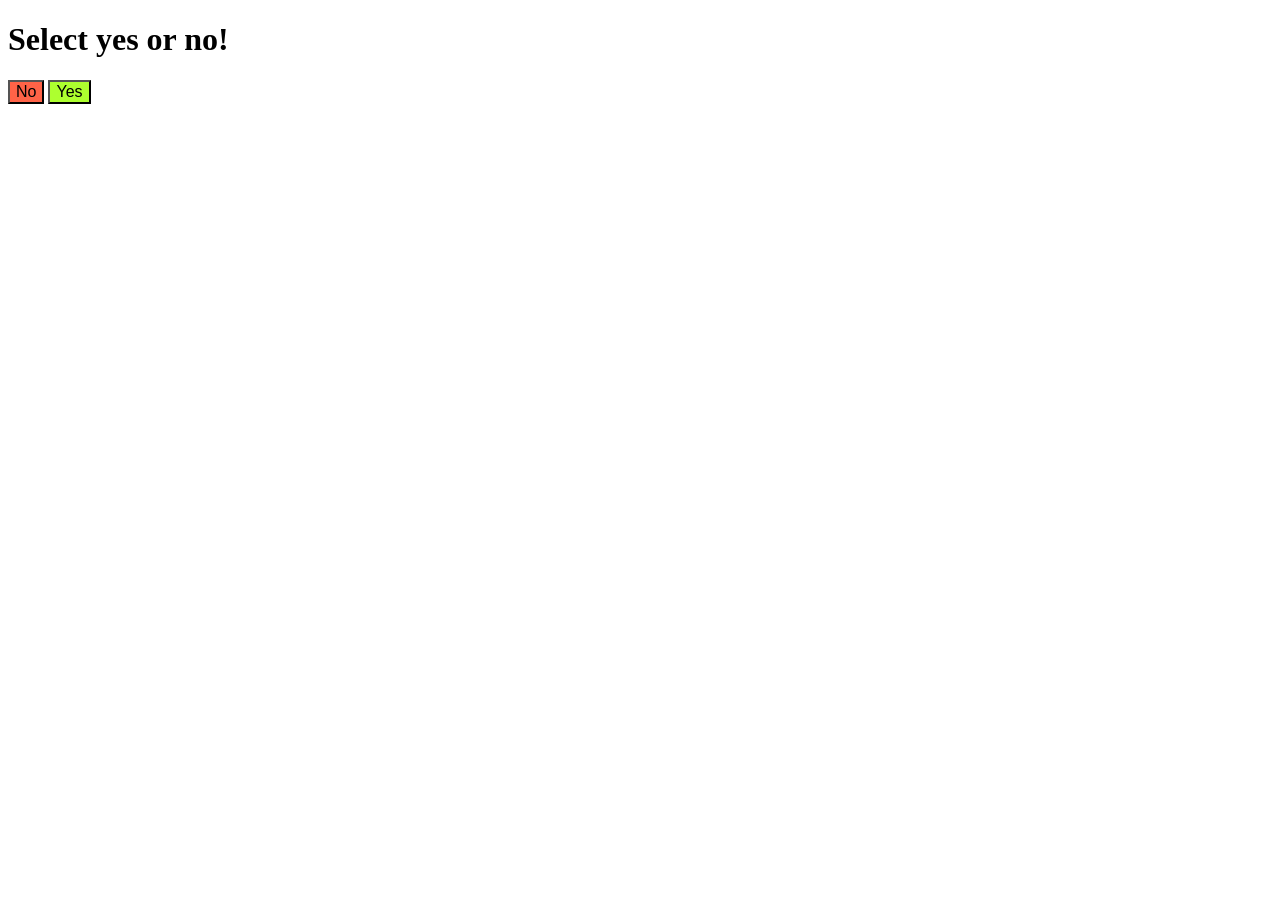
==== src/index.html @ 121635f7 "Add basic files" ====
<!DOCTYPE html>
<html lang="en">
    <head>
        <meta charset="UTF-8">
        <title>Mini Website</title>
        <link rel="stylesheet" href="styles.css"> 
        <script src="script.js" type="text/javascript"></script>
    </head>

    <body>
        <h1>Select yes or no!</h1>
        <div>
            <button name="no-button" onclick="handleNoClick()" class="no-button">No</button>
            <button name="yes-button" onclick="handleYesClick()" class="yes-button">Yes</button>
        </div>
    </body>
</html>
---- src/styles.css ----
.yes-button {
    font-size: medium;
    background-color: greenyellow;
}

.no-button {
    font-size: medium;
    background-color: tomato;
}
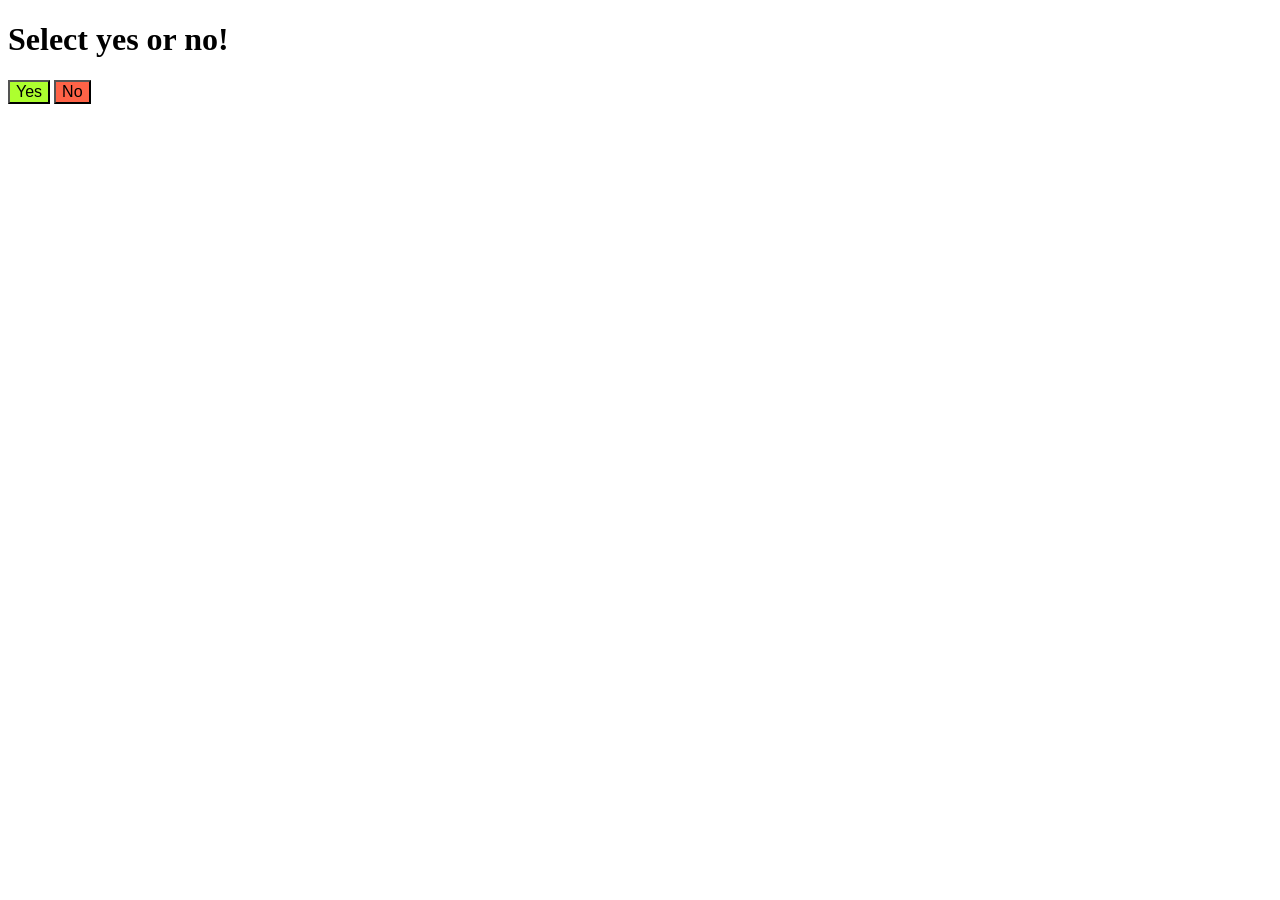
==== commit 428f507b: "Fix buttons functionality" ====
--- a/src/index.html
+++ b/src/index.html
@@ -9,9 +9,9 @@
 
     <body>
         <h1>Select yes or no!</h1>
-        <div>
+        <div class="button-container">
+            <button name="yes-button" onclick="handleYesClick()" class="yes-button">Yes</button>
             <button name="no-button" onclick="handleNoClick()" class="no-button">No</button>
-            <button name="yes-button" onclick="handleYesClick()" class="yes-button">Yes</button>
         </div>
     </body>
 </html>
--- a/src/styles.css
+++ b/src/styles.css
@@ -1,9 +1,16 @@
 .yes-button {
     font-size: medium;
     background-color: greenyellow;
+    display: inline-block;
 }
 
 .no-button {
     font-size: medium;
     background-color: tomato;
+    display: inline-block;
 }
+
+.button-container {
+    white-space: nowrap;
+    overflow-x: hidden;
+}
